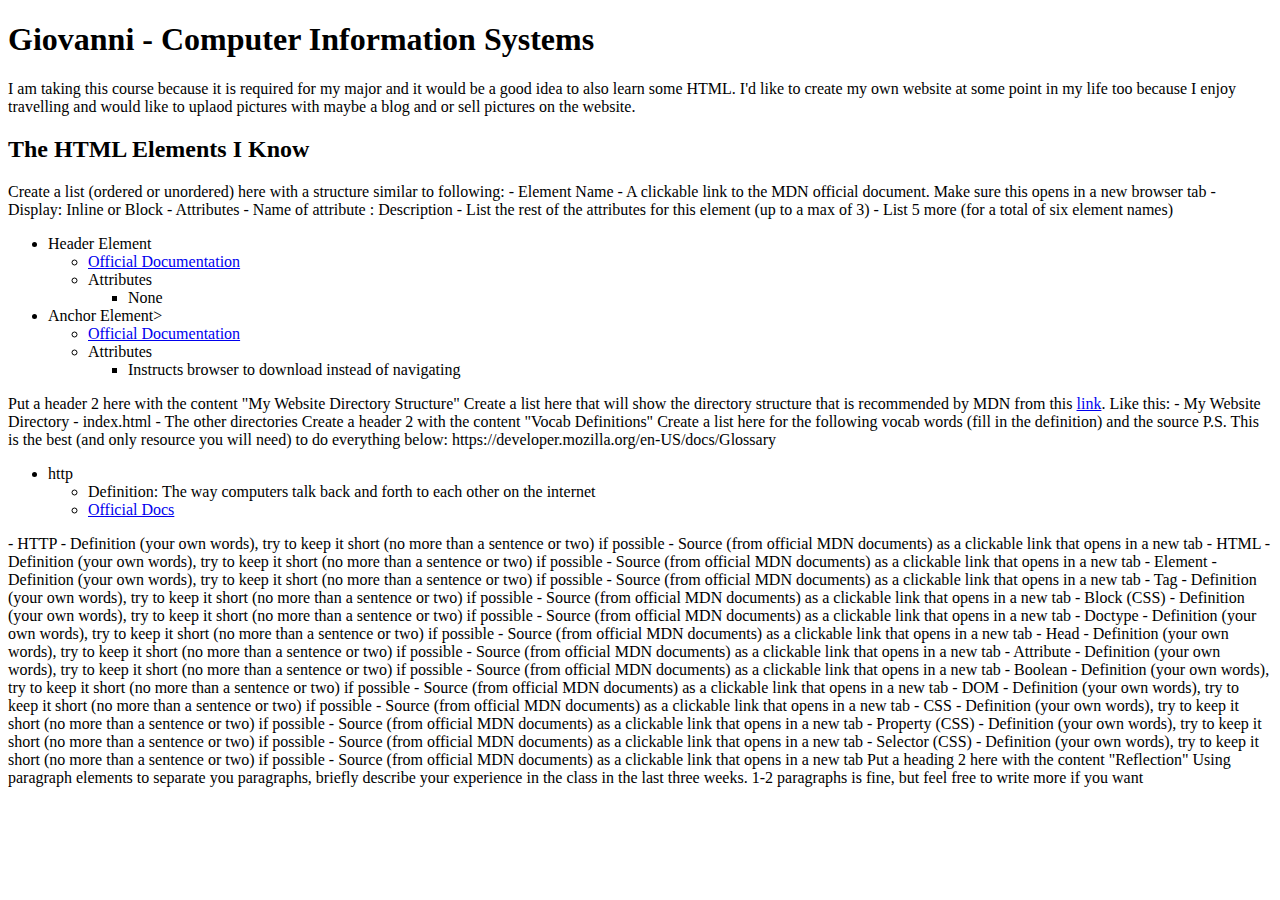
==== Homework1/hw1.html @ 3d4f8c60 "change" ====
<!DOCTYPE html>
<html lang="en">
<head>
  <meta charset="UTF-8">
  <meta name="viewport" content="width=device-width, initial-scale=1.0">
  <meta http-equiv="X-UA-Compatible" content="ie=edge">
  <title>Homework1</title>
</head>
<body>

<h1> Giovanni - Computer Information Systems </h1>
<p> I am taking this course because it is required for my major and it would be a good idea to also learn some HTML. I'd like to create my own website at some point in my life too because I enjoy travelling and would like to uplaod pictures with maybe a blog and or sell pictures on the website. </p>

<h2> The HTML Elements I Know </h2>

  Create a list (ordered or unordered) here with a structure similar to following:
  - Element Name
    - A clickable link to the MDN official document. Make sure this opens in a new browser tab
    - Display: Inline or Block
    - Attributes
      - Name of attribute : Description
      - List the rest of the attributes for this element (up to a max of 3)
  - List 5 more (for a total of six element names)

  <ul>
    <li> Header Element
      <ul>
        <li><a href="https://developer.mozilla.org/en-US/docs/Web/HTML/Element/header" target = "_blank">Official Documentation</a></li>
        <li> Attributes
          <ul>
            <li> None </li>
          </ul>
        </li>
      </ul>
    </li>
    <li> Anchor Element>
      <ul>
        <li><a href="https://developer.mozilla.org/en-US/docs/Web/HTML/Element/a" target="_blank">Official Documentation</a></li>
        <li> Attributes
          <ul>
            <li> Instructs browser to download instead of navigating</li>
          </ul>
        </li>
      </ul>
    </li>
  </ul>


  Put a header 2 here with the content "My Website Directory Structure"

  Create a list here that will show the directory structure that is recommended by MDN from this <a href="https://developer.mozilla.org/en-US/docs/Learn/Getting_started_with_the_web/Dealing_with_files#What_structure_should_your_website_have">link</a>.
  Like this:
  - My Website Directory
    - index.html
    - The other directories

  Create a header 2 with the content "Vocab Definitions"


  Create a list here for the following vocab words (fill in the definition) and the source
  P.S. This is the best (and only resource you will need) to do everything below: https://developer.mozilla.org/en-US/docs/Glossary
  <ul>
    <li> http
      <ul>
        <li> Definition: The way computers talk back and forth to each other on the internet</li>
        <li><a href="https://developer.mozilla.org/en-US/docs/Glossary/HTTP" target="_blank">Official Docs</a></li>
      </ul>
    </li>
  </ul>
  - HTTP
    - Definition (your own words), try to keep it short (no more than a sentence or two) if possible
    - Source (from official MDN documents) as a clickable link that opens in a new tab
  - HTML
    - Definition (your own words), try to keep it short (no more than a sentence or two) if possible
    - Source (from official MDN documents) as a clickable link that opens in a new tab
  - Element
    - Definition (your own words), try to keep it short (no more than a sentence or two) if possible
    - Source (from official MDN documents) as a clickable link that opens in a new tab
  - Tag
    - Definition (your own words), try to keep it short (no more than a sentence or two) if possible
    - Source (from official MDN documents) as a clickable link that opens in a new tab
  - Block (CSS)
    - Definition (your own words), try to keep it short (no more than a sentence or two) if possible
    - Source (from official MDN documents) as a clickable link that opens in a new tab
  - Doctype
    - Definition (your own words), try to keep it short (no more than a sentence or two) if possible
    - Source (from official MDN documents) as a clickable link that opens in a new tab
  - Head
    - Definition (your own words), try to keep it short (no more than a sentence or two) if possible
    - Source (from official MDN documents) as a clickable link that opens in a new tab
  - Attribute
    - Definition (your own words), try to keep it short (no more than a sentence or two) if possible
    - Source (from official MDN documents) as a clickable link that opens in a new tab
  - Boolean
    - Definition (your own words), try to keep it short (no more than a sentence or two) if possible
    - Source (from official MDN documents) as a clickable link that opens in a new tab
  - DOM
    - Definition (your own words), try to keep it short (no more than a sentence or two) if possible
    - Source (from official MDN documents) as a clickable link that opens in a new tab
  - CSS
    - Definition (your own words), try to keep it short (no more than a sentence or two) if possible
    - Source (from official MDN documents) as a clickable link that opens in a new tab
  - Property (CSS)
    - Definition (your own words), try to keep it short (no more than a sentence or two) if possible
    - Source (from official MDN documents) as a clickable link that opens in a new tab
  - Selector (CSS)
    - Definition (your own words), try to keep it short (no more than a sentence or two) if possible
    - Source (from official MDN documents) as a clickable link that opens in a new tab

  Put a heading 2 here with the content "Reflection"

  Using paragraph elements to separate you paragraphs, briefly describe your experience in the class in the last three weeks. 1-2 paragraphs is fine, but feel free to write more if you want

</body>
</html>
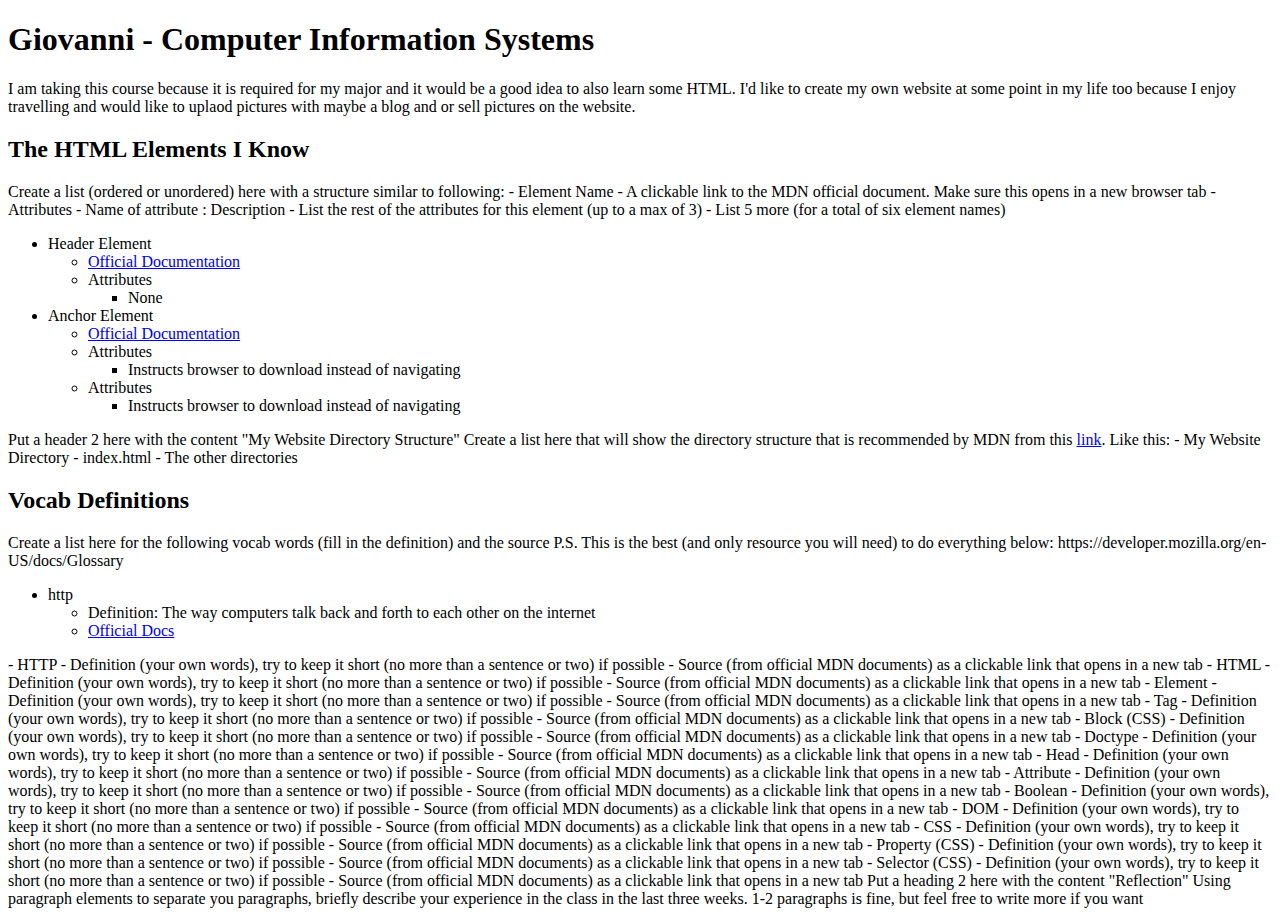
==== commit 64f4c54a: "commit 2" ====
--- a/Homework1/hw1.html
+++ b/Homework1/hw1.html
@@ -16,7 +16,6 @@
   Create a list (ordered or unordered) here with a structure similar to following:
   - Element Name
     - A clickable link to the MDN official document. Make sure this opens in a new browser tab
-    - Display: Inline or Block
     - Attributes
       - Name of attribute : Description
       - List the rest of the attributes for this element (up to a max of 3)
@@ -33,9 +32,14 @@
         </li>
       </ul>
     </li>
-    <li> Anchor Element>
+    <li> Anchor Element
       <ul>
         <li><a href="https://developer.mozilla.org/en-US/docs/Web/HTML/Element/a" target="_blank">Official Documentation</a></li>
+        <li> Attributes
+          <ul>
+            <li> Instructs browser to download instead of navigating</li>
+          </ul>
+        </li>
         <li> Attributes
           <ul>
             <li> Instructs browser to download instead of navigating</li>
@@ -54,7 +58,7 @@
     - index.html
     - The other directories
 
-  Create a header 2 with the content "Vocab Definitions"
+<h2> Vocab Definitions </h2>
 
 
   Create a list here for the following vocab words (fill in the definition) and the source
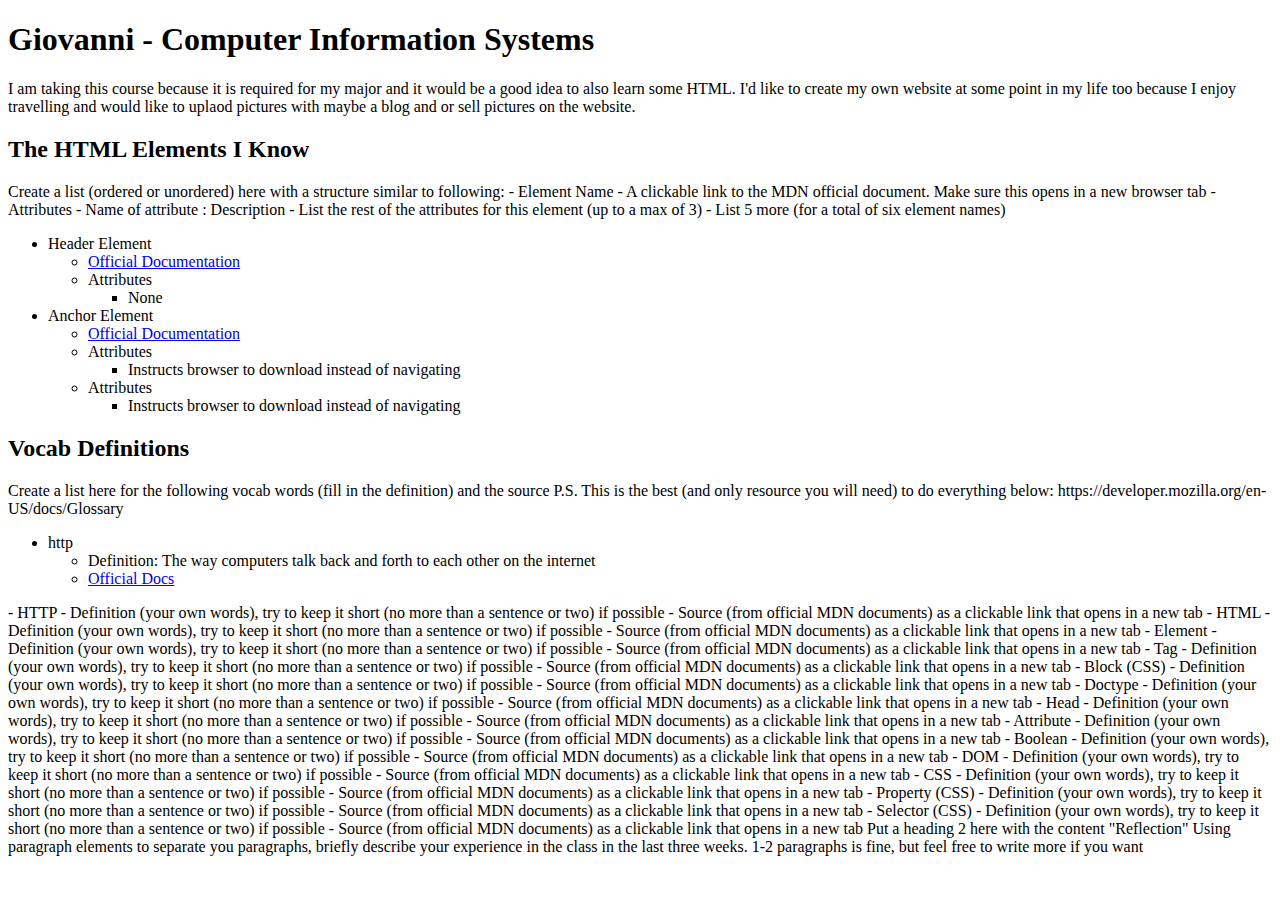
==== commit a80145b0: "commit baby" ====
--- a/Homework1/hw1.html
+++ b/Homework1/hw1.html
@@ -50,13 +50,6 @@
   </ul>
 
 
-  Put a header 2 here with the content "My Website Directory Structure"
-
-  Create a list here that will show the directory structure that is recommended by MDN from this <a href="https://developer.mozilla.org/en-US/docs/Learn/Getting_started_with_the_web/Dealing_with_files#What_structure_should_your_website_have">link</a>.
-  Like this:
-  - My Website Directory
-    - index.html
-    - The other directories
 
 <h2> Vocab Definitions </h2>
 
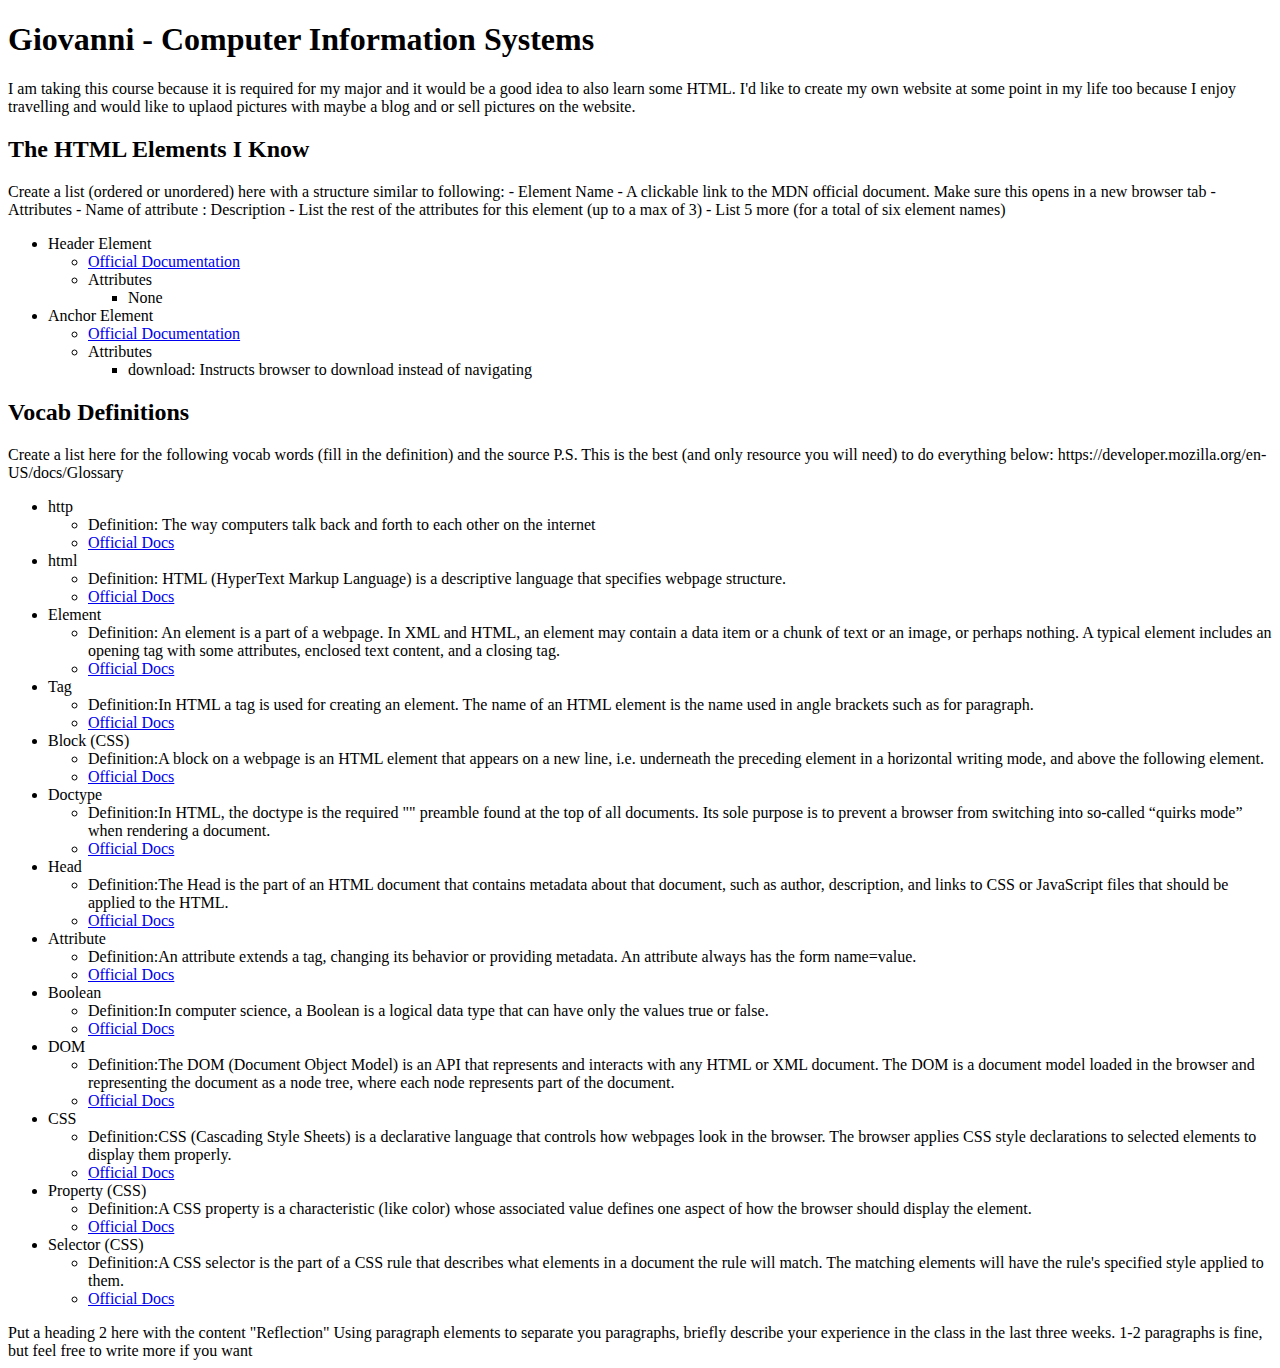
==== commit d78595f3: "commit me" ====
--- a/Homework1/hw1.html
+++ b/Homework1/hw1.html
@@ -37,12 +37,7 @@
         <li><a href="https://developer.mozilla.org/en-US/docs/Web/HTML/Element/a" target="_blank">Official Documentation</a></li>
         <li> Attributes
           <ul>
-            <li> Instructs browser to download instead of navigating</li>
-          </ul>
-        </li>
-        <li> Attributes
-          <ul>
-            <li> Instructs browser to download instead of navigating</li>
+            <li> download: Instructs browser to download instead of navigating</li>
           </ul>
         </li>
       </ul>
@@ -63,46 +58,80 @@
         <li><a href="https://developer.mozilla.org/en-US/docs/Glossary/HTTP" target="_blank">Official Docs</a></li>
       </ul>
     </li>
-  </ul>
-  - HTTP
-    - Definition (your own words), try to keep it short (no more than a sentence or two) if possible
-    - Source (from official MDN documents) as a clickable link that opens in a new tab
-  - HTML
-    - Definition (your own words), try to keep it short (no more than a sentence or two) if possible
-    - Source (from official MDN documents) as a clickable link that opens in a new tab
-  - Element
-    - Definition (your own words), try to keep it short (no more than a sentence or two) if possible
-    - Source (from official MDN documents) as a clickable link that opens in a new tab
-  - Tag
-    - Definition (your own words), try to keep it short (no more than a sentence or two) if possible
-    - Source (from official MDN documents) as a clickable link that opens in a new tab
-  - Block (CSS)
-    - Definition (your own words), try to keep it short (no more than a sentence or two) if possible
-    - Source (from official MDN documents) as a clickable link that opens in a new tab
-  - Doctype
-    - Definition (your own words), try to keep it short (no more than a sentence or two) if possible
-    - Source (from official MDN documents) as a clickable link that opens in a new tab
-  - Head
-    - Definition (your own words), try to keep it short (no more than a sentence or two) if possible
-    - Source (from official MDN documents) as a clickable link that opens in a new tab
-  - Attribute
-    - Definition (your own words), try to keep it short (no more than a sentence or two) if possible
-    - Source (from official MDN documents) as a clickable link that opens in a new tab
-  - Boolean
-    - Definition (your own words), try to keep it short (no more than a sentence or two) if possible
-    - Source (from official MDN documents) as a clickable link that opens in a new tab
-  - DOM
-    - Definition (your own words), try to keep it short (no more than a sentence or two) if possible
-    - Source (from official MDN documents) as a clickable link that opens in a new tab
-  - CSS
-    - Definition (your own words), try to keep it short (no more than a sentence or two) if possible
-    - Source (from official MDN documents) as a clickable link that opens in a new tab
-  - Property (CSS)
-    - Definition (your own words), try to keep it short (no more than a sentence or two) if possible
-    - Source (from official MDN documents) as a clickable link that opens in a new tab
-  - Selector (CSS)
-    - Definition (your own words), try to keep it short (no more than a sentence or two) if possible
-    - Source (from official MDN documents) as a clickable link that opens in a new tab
+    <li> html
+      <ul>
+        <li> Definition: HTML (HyperText Markup Language) is a descriptive language that specifies webpage structure.</li>
+        <li><a href="https://developer.mozilla.org/en-US/docs/Glossary/HTML" target="_blank">Official Docs</a></li>
+      </ul>
+    </li>
+    <li> Element
+      <ul>
+        <li> Definition: An element is a part of a webpage. In XML and HTML, an element may contain a data item or a chunk of text or an image, or perhaps nothing. A typical element includes an opening tag with some attributes, enclosed text content, and a closing tag.</li>
+        <li><a href="https://developer.mozilla.org/en-US/docs/Glossary/element" target="_blank">Official Docs</a></li>
+      </ul>
+    </li>
+    <li> Tag
+      <ul>
+        <li> Definition:In HTML a tag is used for creating an element.  The name of an HTML element is the name used in angle brackets such as for paragraph.</li>
+        <li><a href="https://developer.mozilla.org/en-US/docs/Glossary/Tag" target="_blank">Official Docs</a></li>
+      </ul>
+    </li>
+    <li> Block (CSS)
+      <ul>
+        <li> Definition:A block on a webpage is an HTML element that appears on a new line, i.e. underneath the preceding element in a horizontal writing mode, and above the following element.</li>
+        <li><a href="https://developer.mozilla.org/en-US/docs/Glossary/Block/CSS" target="_blank">Official Docs</a></li>
+      </ul>
+    </li>
+    <li> Doctype
+      <ul>
+        <li> Definition:In HTML, the doctype is the required "<!DOCTYPE html>" preamble found at the top of all documents. Its sole purpose is to prevent a browser from switching into so-called “quirks mode” when rendering a document.</li>
+        <li><a href="https://developer.mozilla.org/en-US/docs/Glossary/Doctype" target="_blank">Official Docs</a></li>
+      </ul>
+    </li>
+    <li> Head
+      <ul>
+        <li> Definition:The Head is the part of an HTML document that contains metadata about that document, such as author, description, and links to CSS or JavaScript files that should be applied to the HTML.</li>
+        <li><a href="https://developer.mozilla.org/en-US/docs/Glossary/Head" target="_blank">Official Docs</a></li>
+      </ul>
+    </li>
+    <li> Attribute
+      <ul>
+        <li> Definition:An attribute extends a tag, changing its behavior or providing metadata. An attribute always has the form name=value.</li>
+        <li><a href="https://developer.mozilla.org/en-US/docs/Glossary/Attribute" target="_blank">Official Docs</a></li>
+      </ul>
+    </li>
+    <li> Boolean
+      <ul>
+        <li> Definition:In computer science, a Boolean is a logical data type that can have only the values true or false.</li>
+        <li><a href="https://developer.mozilla.org/en-US/docs/Glossary/Boolean" target="_blank">Official Docs</a></li>
+      </ul>
+    </li>
+    <li> DOM
+      <ul>
+        <li> Definition:The DOM (Document Object Model) is an API that represents and interacts with any HTML or XML document. The DOM is a document model loaded in the browser and representing the document as a node tree, where each node represents part of the document.</li>
+        <li><a href="https://developer.mozilla.org/en-US/docs/Glossary/DOM" target="_blank">Official Docs</a></li>
+      </ul>
+    </li>
+    <li> CSS
+      <ul>
+        <li> Definition:CSS (Cascading Style Sheets) is a declarative language that controls how webpages look in the browser. The browser applies CSS style declarations to selected elements to display them properly.</li>
+        <li><a href="https://developer.mozilla.org/en-US/docs/Glossary/CSS" target="_blank">Official Docs</a></li>
+      </ul>
+    </li>
+    <li> Property (CSS)
+      <ul>
+        <li> Definition:A CSS property is a characteristic (like color) whose associated value defines one aspect of how the browser should display the element.</li>
+        <li><a href="https://developer.mozilla.org/en-US/docs/Glossary/property/CSS" target="_blank">Official Docs</a></li>
+      </ul>
+    </li>
+    <li> Selector (CSS)
+      <ul>
+        <li> Definition:A CSS selector is the part of a CSS rule that describes what elements in a document the rule will match. The matching elements will have the rule's specified style applied to them.</li>
+        <li><a href="https://developer.mozilla.org/en-US/docs/Glossary/CSS_Selector" target="_blank">Official Docs</a></li>
+      </ul>
+    </li>
+</ul>
+
 
   Put a heading 2 here with the content "Reflection"
 
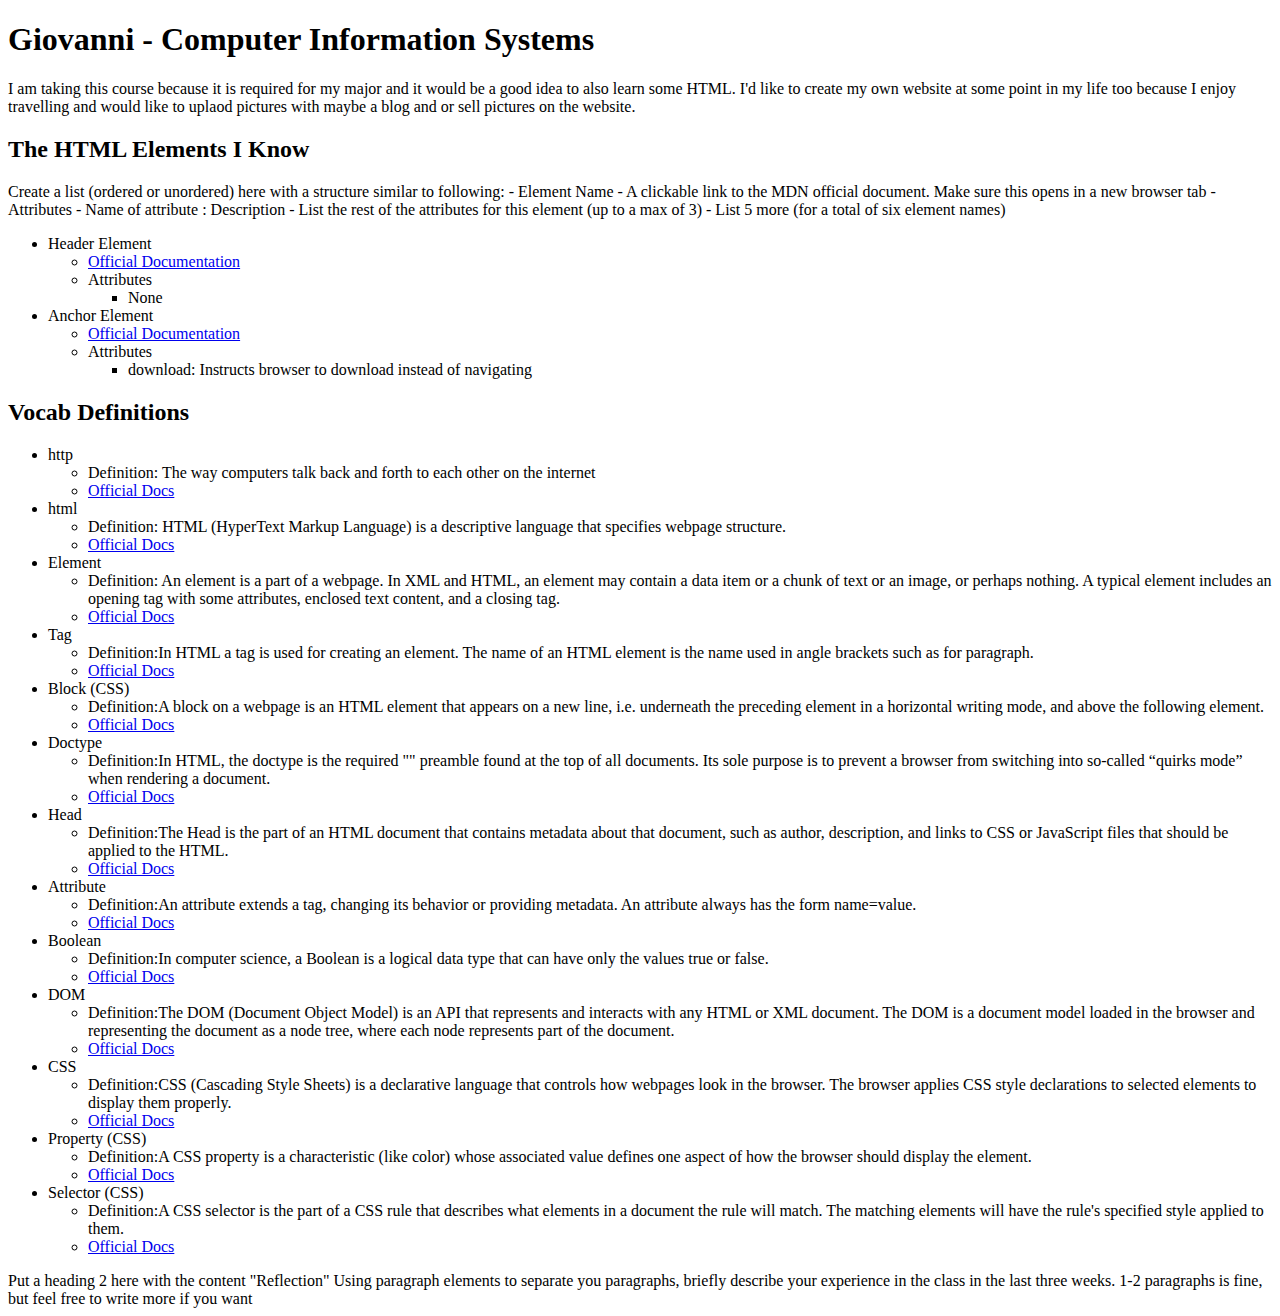
==== commit 1257c2d6: "commmmmit" ====
--- a/Homework1/hw1.html
+++ b/Homework1/hw1.html
@@ -48,9 +48,6 @@
 
 <h2> Vocab Definitions </h2>
 
-
-  Create a list here for the following vocab words (fill in the definition) and the source
-  P.S. This is the best (and only resource you will need) to do everything below: https://developer.mozilla.org/en-US/docs/Glossary
   <ul>
     <li> http
       <ul>
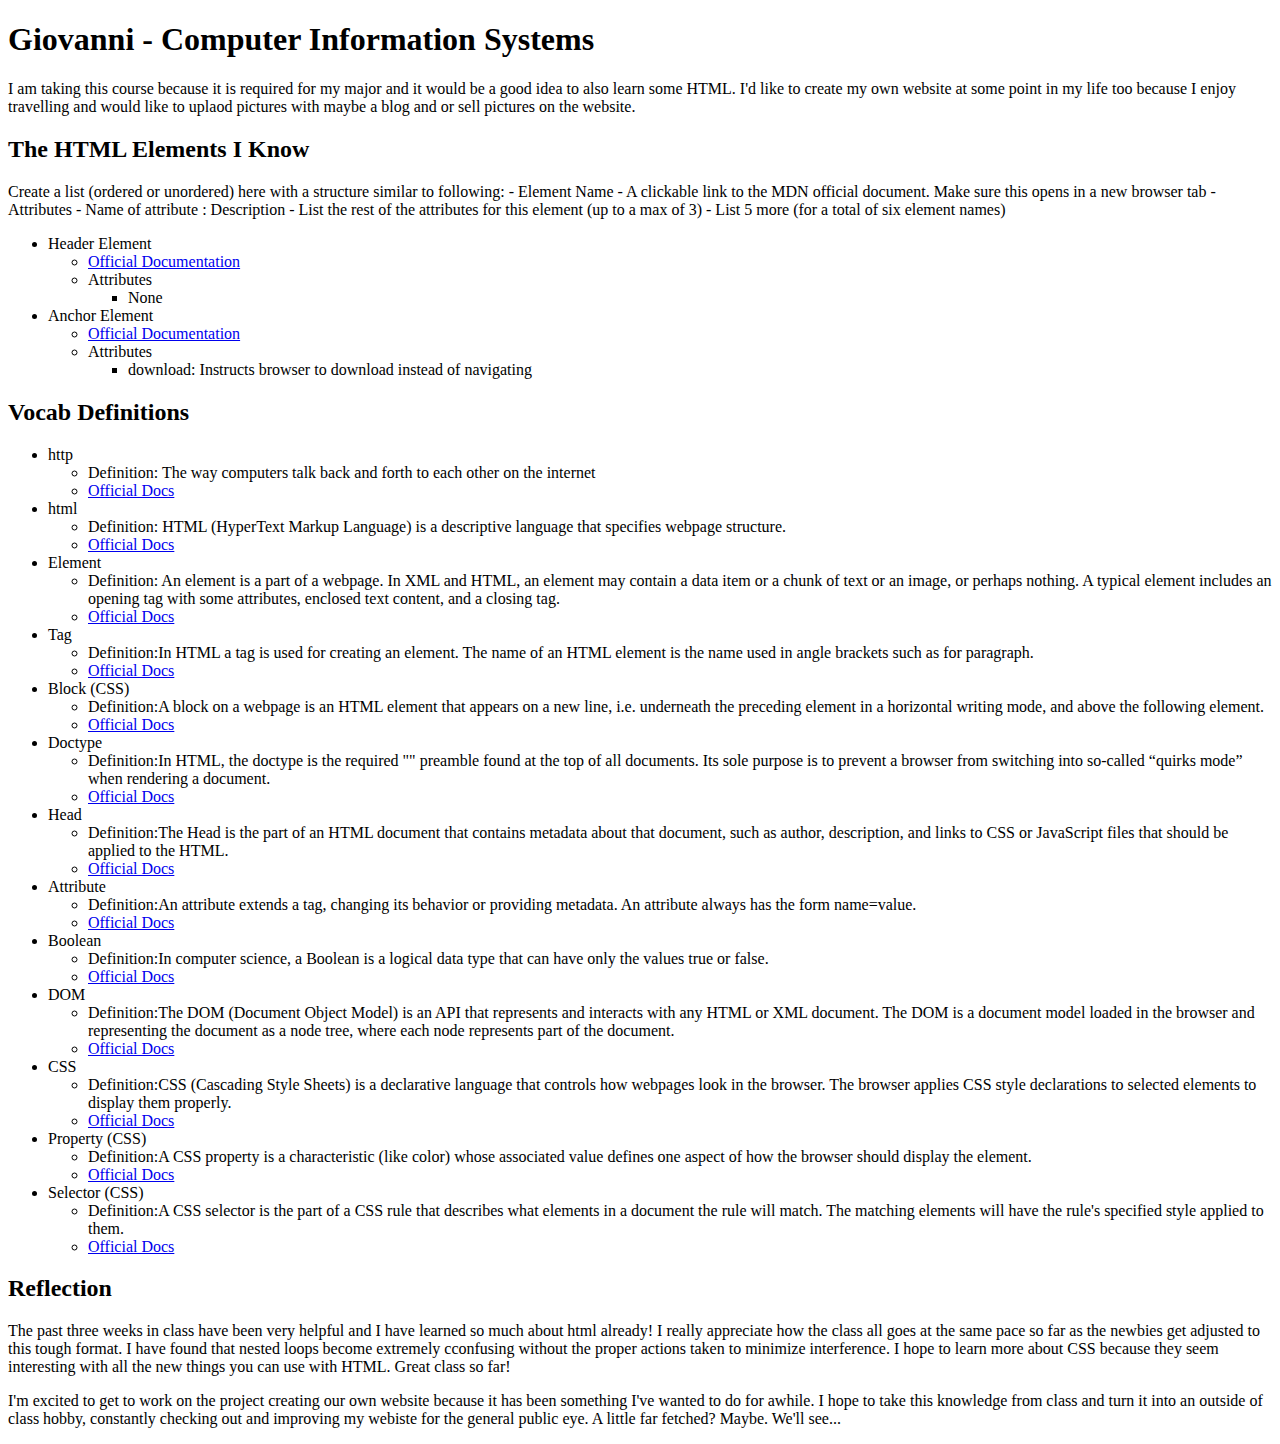
==== commit fb0b5dee: "fetch me" ====
--- a/Homework1/hw1.html
+++ b/Homework1/hw1.html
@@ -130,9 +130,8 @@
 </ul>
 
 
-  Put a heading 2 here with the content "Reflection"
-
-  Using paragraph elements to separate you paragraphs, briefly describe your experience in the class in the last three weeks. 1-2 paragraphs is fine, but feel free to write more if you want
-
+<h2> Reflection </h2>
+<p> The past three weeks in class have been very helpful and I have learned so much about html already! I really appreciate how the class all goes at the same pace so far as the newbies get adjusted to this tough format. I have found that nested loops become extremely cconfusing without the proper actions taken to minimize interference. I hope to learn more about CSS because they seem interesting with all the new things you can use with HTML. Great class so far!</p>
+<p> I'm excited to get to work on the project creating our own website because it has been something I've wanted to do for awhile. I hope to take this knowledge from class and turn it into an outside of class hobby, constantly checking out and improving my webiste for the general public eye. A little far fetched? Maybe. We'll see... </p>
 </body>
 </html>
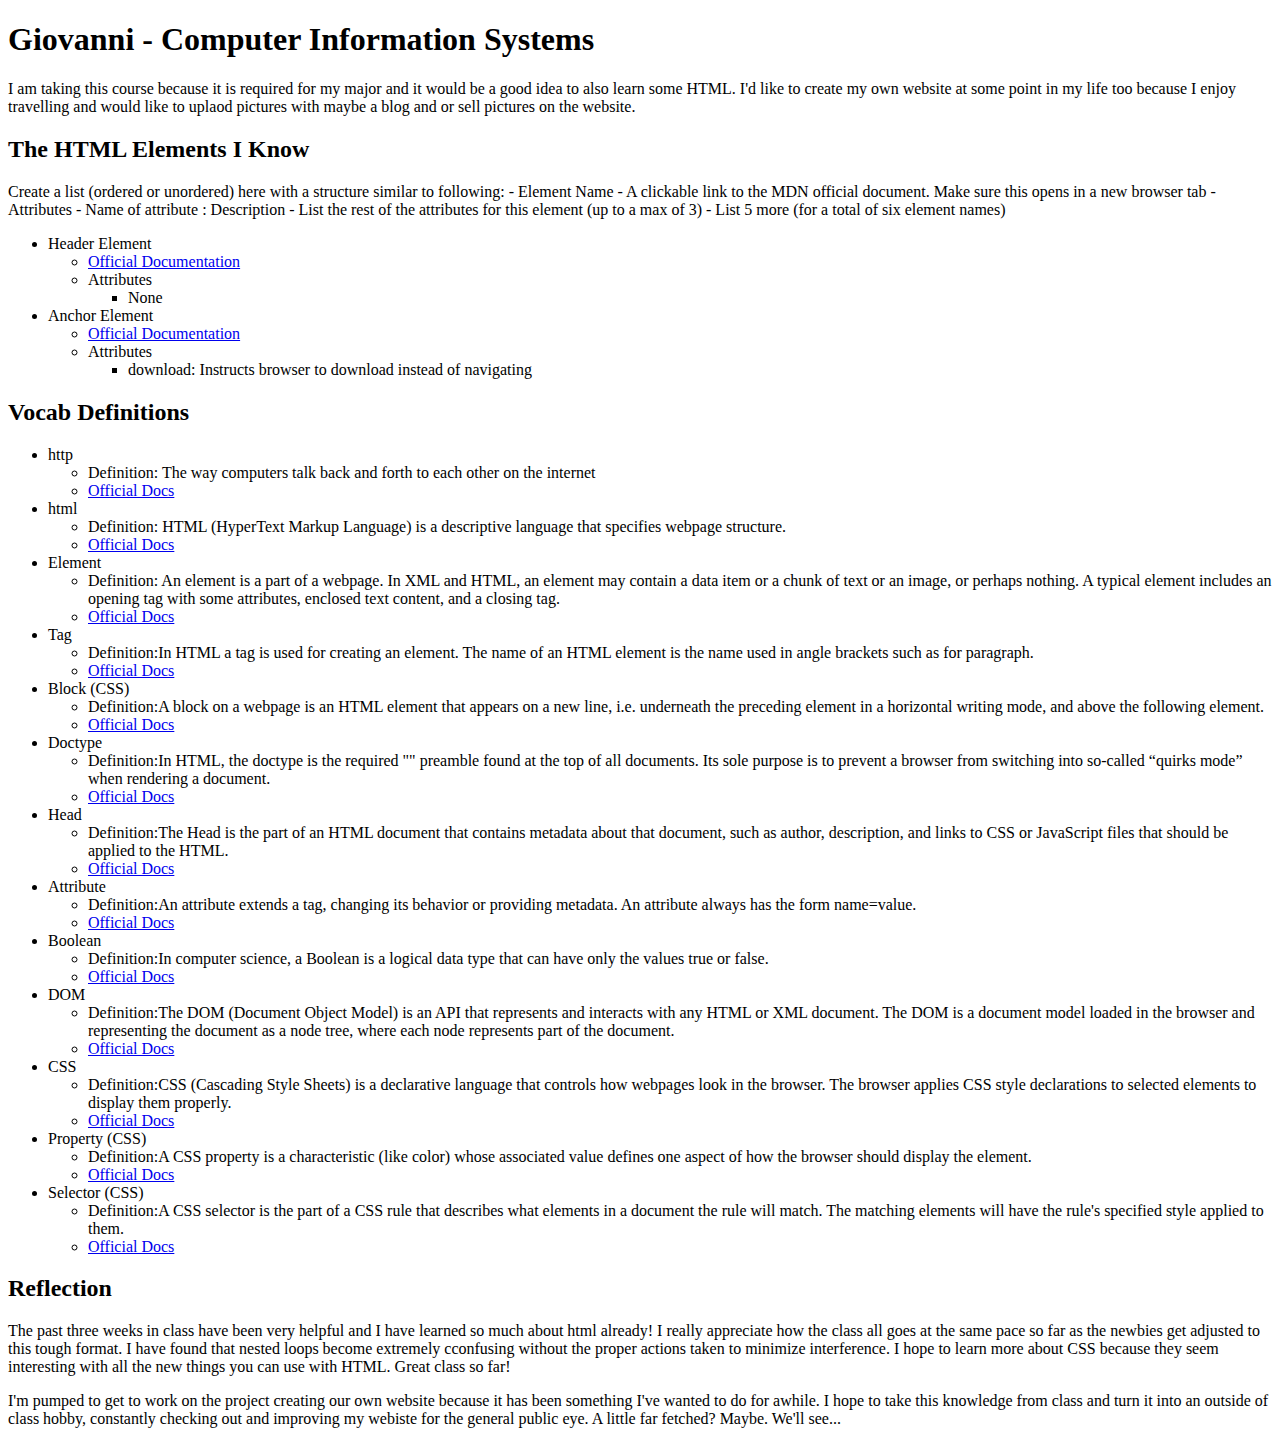
==== commit 6b663f54: "commit" ====
--- a/Homework1/hw1.html
+++ b/Homework1/hw1.html
@@ -132,6 +132,6 @@
 
 <h2> Reflection </h2>
 <p> The past three weeks in class have been very helpful and I have learned so much about html already! I really appreciate how the class all goes at the same pace so far as the newbies get adjusted to this tough format. I have found that nested loops become extremely cconfusing without the proper actions taken to minimize interference. I hope to learn more about CSS because they seem interesting with all the new things you can use with HTML. Great class so far!</p>
-<p> I'm excited to get to work on the project creating our own website because it has been something I've wanted to do for awhile. I hope to take this knowledge from class and turn it into an outside of class hobby, constantly checking out and improving my webiste for the general public eye. A little far fetched? Maybe. We'll see... </p>
+<p> I'm pumped to get to work on the project creating our own website because it has been something I've wanted to do for awhile. I hope to take this knowledge from class and turn it into an outside of class hobby, constantly checking out and improving my webiste for the general public eye. A little far fetched? Maybe. We'll see... </p>
 </body>
 </html>
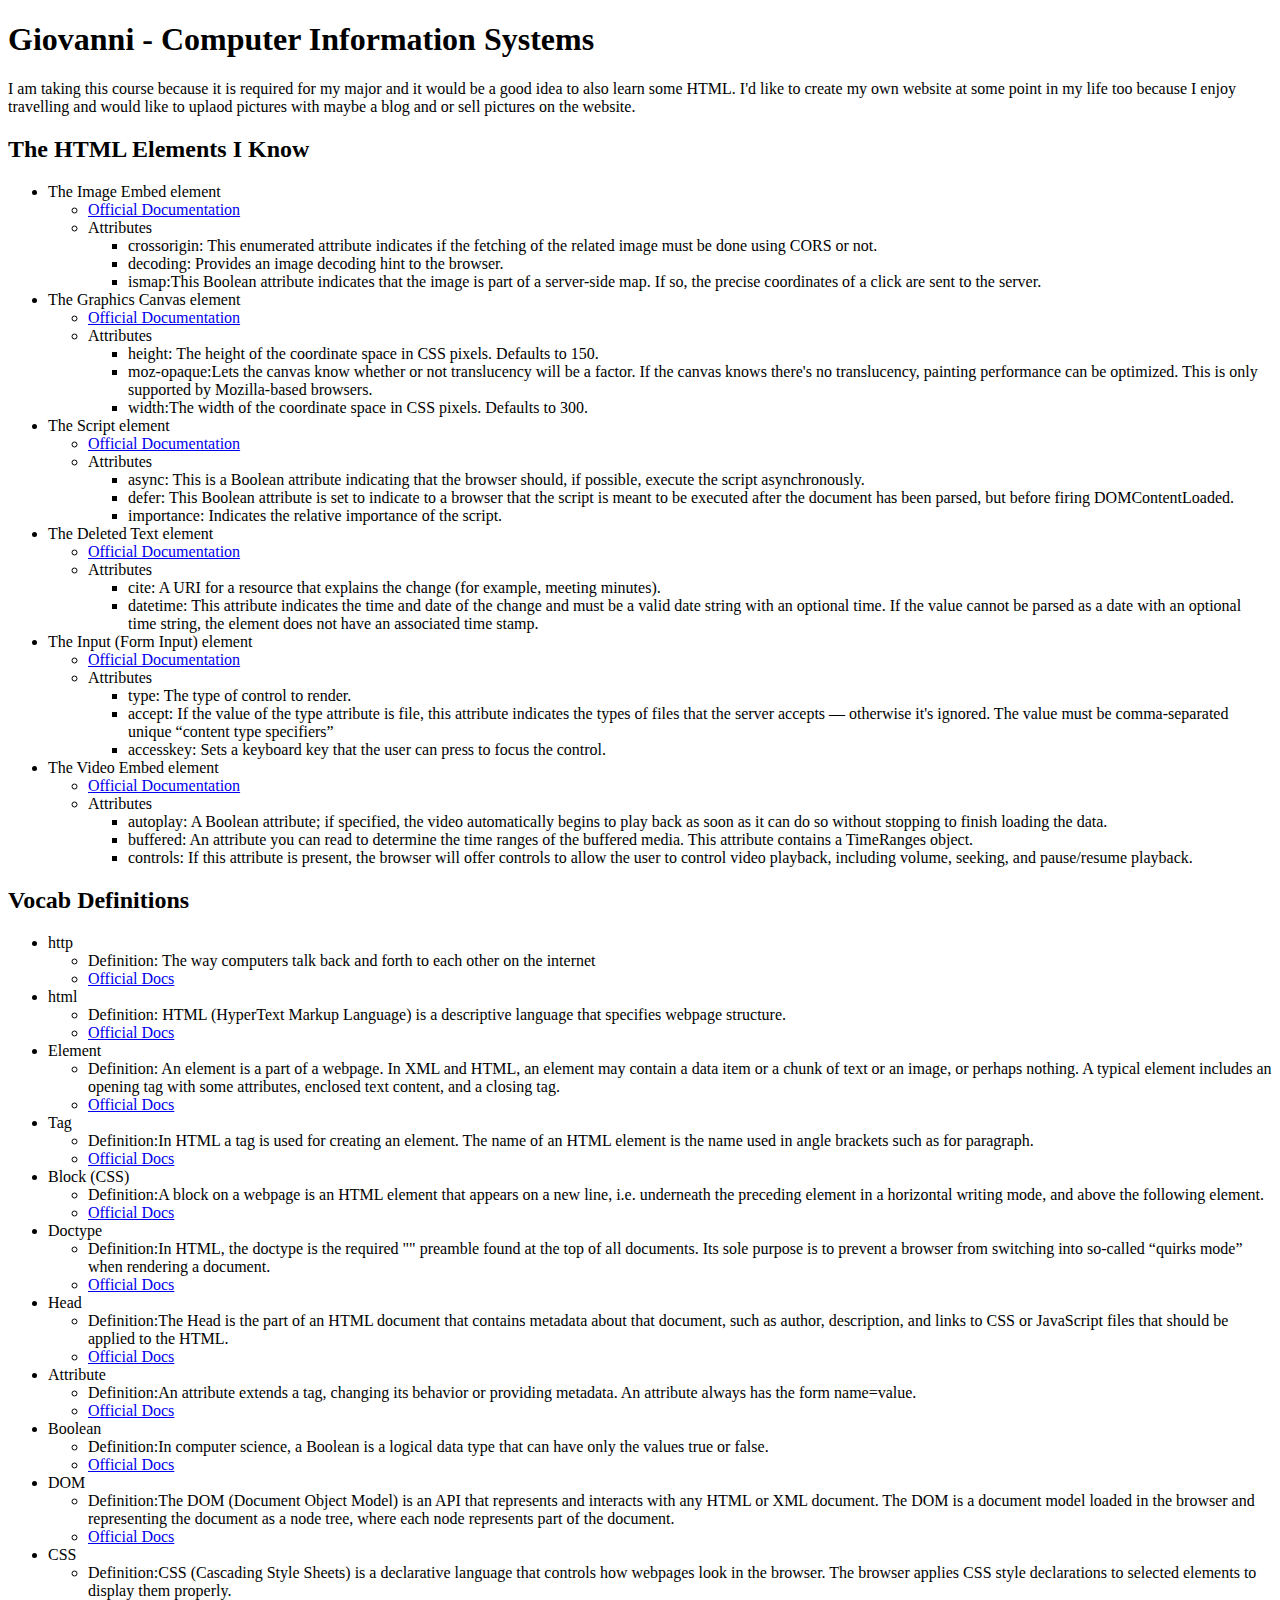
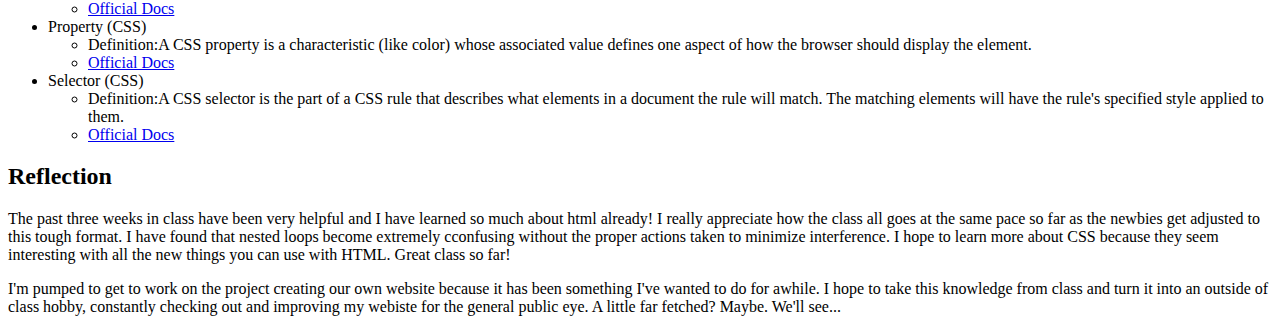
==== commit d19da8ac: "commit me" ====
--- a/Homework1/hw1.html
+++ b/Homework1/hw1.html
@@ -13,35 +13,82 @@
 
 <h2> The HTML Elements I Know </h2>
 
-  Create a list (ordered or unordered) here with a structure similar to following:
-  - Element Name
-    - A clickable link to the MDN official document. Make sure this opens in a new browser tab
-    - Attributes
-      - Name of attribute : Description
-      - List the rest of the attributes for this element (up to a max of 3)
-  - List 5 more (for a total of six element names)
-
   <ul>
-    <li> Header Element
+    <li> The Image Embed element
       <ul>
-        <li><a href="https://developer.mozilla.org/en-US/docs/Web/HTML/Element/header" target = "_blank">Official Documentation</a></li>
+        <li><a href="https://developer.mozilla.org/en-US/docs/Web/HTML/Element/img" target = "_blank">Official Documentation</a></li>
         <li> Attributes
           <ul>
-            <li> None </li>
+              <li> crossorigin: This enumerated attribute indicates if the fetching of the related image must be done using CORS or not.</li>
+                <li> decoding: Provides an image decoding hint to the browser.</li>
+                  <li> ismap:This Boolean attribute indicates that the image is part of a server-side map. If so, the precise coordinates of a click are sent to the server. </li>
           </ul>
         </li>
       </ul>
     </li>
-    <li> Anchor Element
+    <li> The Graphics Canvas element
       <ul>
-        <li><a href="https://developer.mozilla.org/en-US/docs/Web/HTML/Element/a" target="_blank">Official Documentation</a></li>
+        <li><a href="https://developer.mozilla.org/en-US/docs/Web/HTML/Element/canvas" target="_blank">Official Documentation</a></li>
         <li> Attributes
           <ul>
-            <li> download: Instructs browser to download instead of navigating</li>
+            <li> height: The height of the coordinate space in CSS pixels. Defaults to 150.</li>
+              <li> moz-opaque:Lets the canvas know whether or not translucency will be a factor. If the canvas knows there's no translucency, painting performance can be optimized. This is only supported by Mozilla-based browsers. </li>
+                <li> width:The width of the coordinate space in CSS pixels. Defaults to 300. </li>
           </ul>
         </li>
       </ul>
     </li>
+    <li> The Script element
+      <ul>
+        <li><a href="https://developer.mozilla.org/en-US/docs/Web/HTML/Element/script" target = "_blank">Official Documentation</a></li>
+        <li> Attributes
+          <ul>
+              <li> async: This is a Boolean attribute indicating that the browser should, if possible, execute the script asynchronously.</li>
+                <li> defer: This Boolean attribute is set to indicate to a browser that the script is meant to be executed after the document has been parsed, but before firing DOMContentLoaded.</li>
+                  <li> importance: Indicates the relative importance of the script.</li>
+          </ul>
+        </li>
+      </ul>
+    </li>
+    <li> The Deleted Text element
+      <ul>
+        <li><a href="https://developer.mozilla.org/en-US/docs/Web/HTML/Element/del" target = "_blank">Official Documentation</a></li>
+        <li> Attributes
+          <ul>
+              <li> cite: A URI for a resource that explains the change (for example, meeting minutes).</li>
+                <li> datetime: This attribute indicates the time and date of the change and must be a valid date string with an optional time. If the value cannot be parsed as a date with an optional time string, the element does not have an associated time stamp.</li>
+
+          </ul>
+        </li>
+      </ul>
+    </li>
+    <li> The Input (Form Input) element
+      <ul>
+        <li><a href="https://developer.mozilla.org/en-US/docs/Web/HTML/Element/input" target = "_blank">Official Documentation</a></li>
+        <li> Attributes
+          <ul>
+              <li> type: The type of control to render. </li>
+                <li> accept: If the value of the type attribute is file, this attribute indicates the types of files that the server accepts — otherwise it's ignored. The value must be comma-separated unique “content type specifiers”</li>
+                  <li> accesskey: Sets a keyboard key that the user can press to focus the control.</li>
+          </ul>
+        </li>
+      </ul>
+    </li>
+    <li> The Video Embed element
+      <ul>
+        <li><a href="https://developer.mozilla.org/en-US/docs/Web/HTML/Element/video" target = "_blank">Official Documentation</a></li>
+        <li> Attributes
+          <ul>
+              <li> autoplay: A Boolean attribute; if specified, the video automatically begins to play back as soon as it can do so without stopping to finish loading the data.</li>
+                <li> buffered: An attribute you can read to determine the time ranges of the buffered media. This attribute contains a TimeRanges object.</li>
+                  <li> controls: If this attribute is present, the browser will offer controls to allow the user to control video playback, including volume, seeking, and pause/resume playback.</li>
+          </ul>
+        </li>
+      </ul>
+    </li>
+
+
+
   </ul>
 
 
